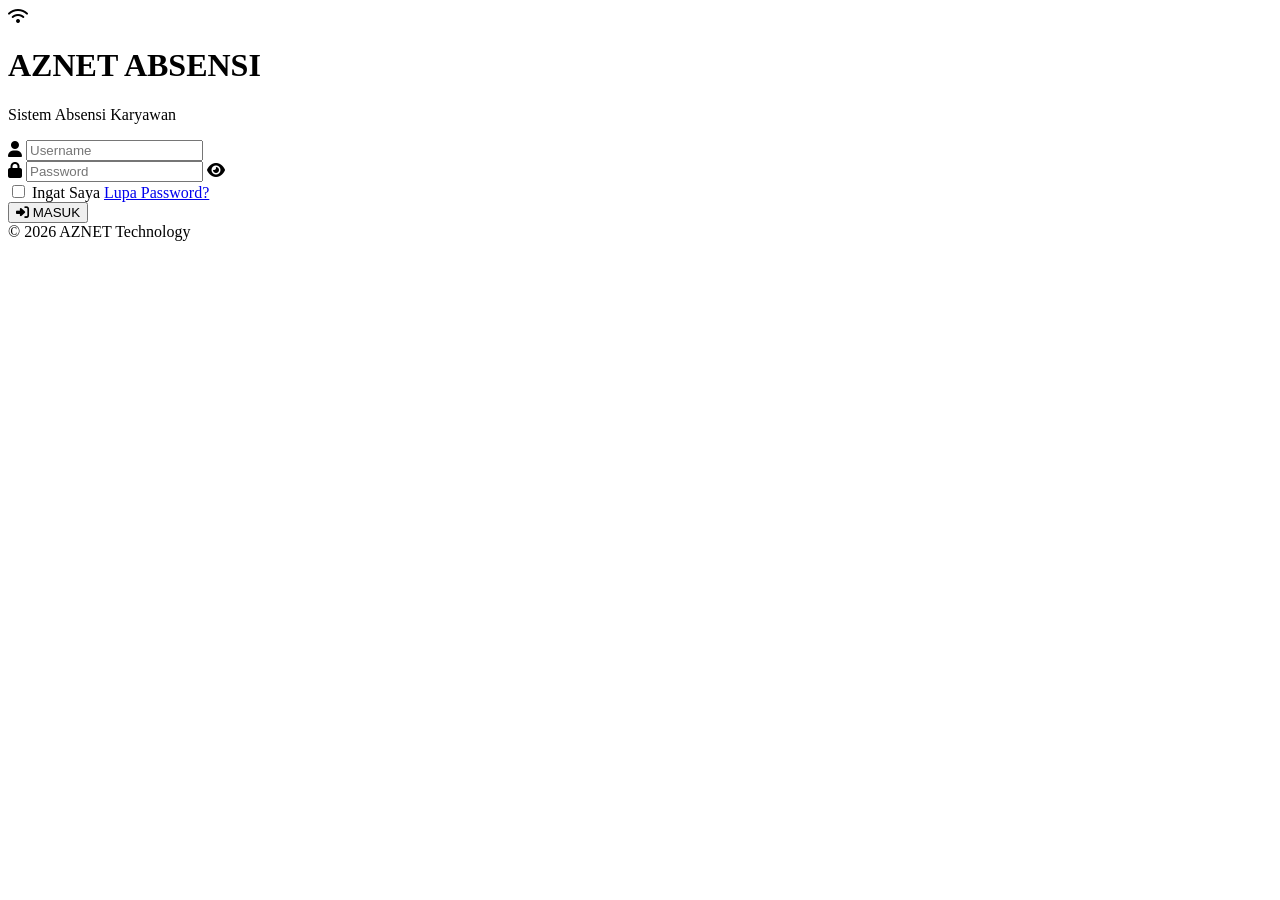
==== index.html @ b1b12ce6 "Add files via upload" ====
<!DOCTYPE html>
<html lang="id">

<head>
    <meta charset="UTF-8">
    <meta name="viewport" content="width=device-width, initial-scale=1.0">
    <title>AZNET Absensi</title>

    <link rel="stylesheet" href="css/style.css">

    <link rel="stylesheet"
        href="https://cdnjs.cloudflare.com/ajax/libs/font-awesome/6.7.2/css/all.min.css">
</head>

<body>

    <div class="login-box">

        <div class="logo">
            <i class="fa-solid fa-wifi"></i>
        </div>

        <h1>AZNET ABSENSI</h1>

        <p class="subtitle">
            Sistem Absensi Karyawan
        </p>

        <!-- Username -->
        <div class="input-box">

            <i class="fa-solid fa-user"></i>

            <input
                type="text"
                id="username"
                placeholder="Username">

        </div>

        <!-- Password -->
        <div class="input-box">

            <i class="fa-solid fa-lock"></i>

            <input
                type="password"
                id="password"
                placeholder="Password">

            <span id="lihatPassword">
                <i class="fa-solid fa-eye"></i>
            </span>

        </div>

        <div class="opsi">

            <label>

                <input type="checkbox">

                Ingat Saya

            </label>

            <a href="#">Lupa Password?</a>

        </div>

        <button id="loginBtn">

            <i class="fa-solid fa-right-to-bracket"></i>

            MASUK

        </button>

        <div class="footer">

            © 2026 AZNET Technology

        </div>

    </div>

    <script src="js/script.js"></script>

</body>

</html>
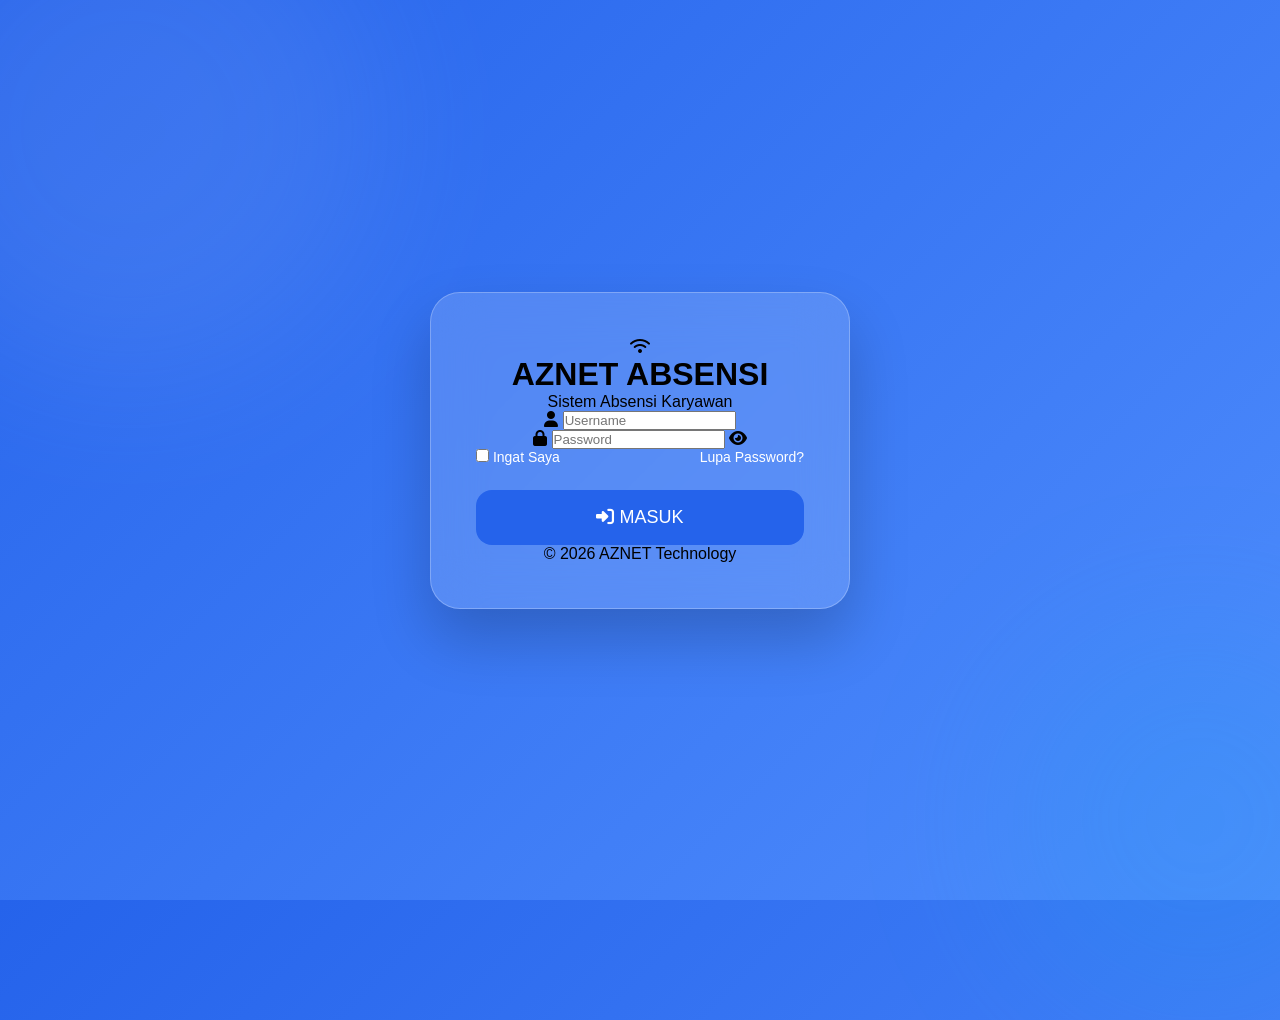
==== commit e4144544: "Update index.html" ====
--- a/index.html
+++ b/index.html
@@ -6,7 +6,7 @@
     <meta name="viewport" content="width=device-width, initial-scale=1.0">
     <title>AZNET Absensi</title>
 
-    <link rel="stylesheet" href="css/style.css">
+    <link rel="stylesheet" href="login.css">
 
     <link rel="stylesheet"
         href="https://cdnjs.cloudflare.com/ajax/libs/font-awesome/6.7.2/css/all.min.css">
@@ -88,4 +88,4 @@
 
 </body>
 
-</html>+</html>
--- a/login.css
+++ b/login.css
@@ -0,0 +1,324 @@
+*{
+margin:0;
+padding:0;
+box-sizing:border-box;
+font-family:Poppins,sans-serif;
+}
+
+body{
+
+    margin:0;
+    height:100vh;
+
+    display:flex;
+    justify-content:center;
+    align-items:center;
+
+    background:linear-gradient(135deg,#2563eb,#4f8dfd);
+
+    font-family:Segoe UI,sans-serif;
+
+    overflow:hidden;
+
+}
+
+/* Blur Background */
+
+body::before{
+
+    content:"";
+
+    position:absolute;
+
+    width:500px;
+    height:500px;
+
+    background:#fff;
+
+    opacity:.08;
+
+    border-radius:50%;
+
+    top:-120px;
+    left:-120px;
+
+    filter:blur(80px);
+
+}
+
+body::after{
+
+    content:"";
+
+    position:absolute;
+
+    width:400px;
+    height:400px;
+
+    background:#0ea5e9;
+
+    opacity:.15;
+
+    border-radius:50%;
+
+    bottom:-120px;
+    right:-120px;
+
+    filter:blur(80px);
+
+}
+
+.login-box{
+
+    width:420px;
+
+    padding:45px;
+
+    border-radius:30px;
+
+    backdrop-filter:blur(25px);
+
+    background:rgba(255,255,255,.15);
+
+    border:1px solid rgba(255,255,255,.25);
+
+    box-shadow:0 30px 60px rgba(0,0,0,.2);
+
+    text-align:center;
+
+    position:relative;
+
+    z-index:2;
+
+}
+
+.logo-circle{
+
+    width:90px;
+    height:90px;
+
+    border-radius:50%;
+
+    background:white;
+
+    color:#2563eb;
+
+    margin:auto;
+
+    display:flex;
+    justify-content:center;
+    align-items:center;
+
+    font-size:40px;
+
+    margin-bottom:15px;
+
+}
+
+.logo h1{
+
+    color:white;
+
+    font-size:48px;
+
+    margin:0;
+
+}
+
+.logo p{
+
+    color:#eef;
+
+    margin-bottom:35px;
+
+}
+
+.input-group{
+
+    position:relative;
+
+    margin-bottom:20px;
+
+}
+
+.input-group input{
+
+    width:100%;
+
+    box-sizing:border-box;
+
+    padding:17px 50px;
+
+    border:none;
+
+    border-radius:16px;
+
+    font-size:16px;
+
+    transition:.3s;
+
+}
+
+.input-group input:focus{
+
+    outline:none;
+
+    transform:scale(1.02);
+
+    box-shadow:0 0 15px rgba(255,255,255,.5);
+
+}
+
+.input-group>i{
+
+    position:absolute;
+
+    left:18px;
+
+    top:18px;
+
+    color:#2563eb;
+
+}
+
+.lihat-password{
+
+    position:absolute;
+
+    right:15px;
+
+    top:12px;
+
+    border:none;
+
+    background:none;
+
+    cursor:pointer;
+
+    font-size:20px;
+
+    color:#2563eb;
+
+}
+
+.opsi{
+
+    display:flex;
+
+    justify-content:space-between;
+
+    color:white;
+
+    font-size:14px;
+
+    margin-bottom:25px;
+
+}
+
+.opsi a{
+
+    color:white;
+
+    text-decoration:none;
+
+}
+
+#loginBtn{
+
+    width:100%;
+
+    padding:17px;
+
+    border:none;
+
+    border-radius:16px;
+
+    background:#2563eb;
+
+    color:white;
+
+    font-size:18px;
+
+    cursor:pointer;
+
+    transition:.3s;
+
+}
+
+#loginBtn:hover{
+
+    transform:translateY(-3px);
+
+    background:#1d4ed8;
+
+    box-shadow:0 12px 25px rgba(0,0,0,.3);
+
+}
+
+.copyright{
+
+    margin-top:25px;
+
+    color:#eef;
+
+    font-size:13px;
+
+}
+/* ===========================
+   TOAST
+=========================== */
+
+.toast{
+
+    position:fixed;
+
+    top:30px;
+    right:30px;
+
+    min-width:300px;
+
+    padding:16px 22px;
+
+    border-radius:14px;
+
+    color:white;
+
+    font-weight:600;
+
+    transform:translateX(400px);
+
+    opacity:0;
+
+    transition:.4s;
+
+    z-index:9999;
+
+    box-shadow:0 15px 35px rgba(0,0,0,.25);
+
+}
+
+.toast.show{
+
+    transform:translateX(0);
+
+    opacity:1;
+
+}
+
+.toast.success{
+
+    background:#16a34a;
+
+}
+
+.toast.error{
+
+    background:#dc2626;
+
+}
+
+.toast.info{
+
+    background:#2563eb;
+
+}
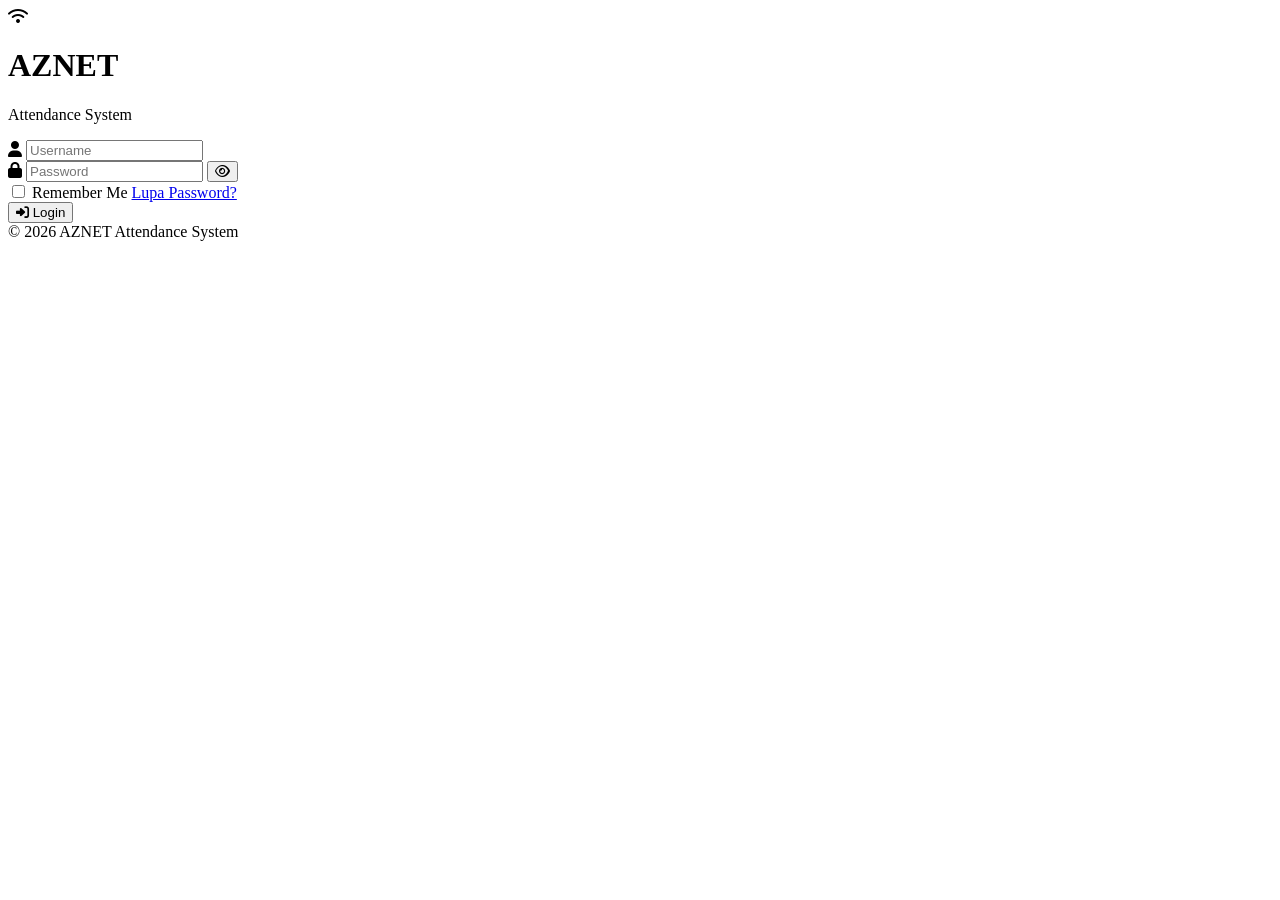
==== commit a417ac6a: "Update index.html" ====
--- a/index.html
+++ b/index.html
@@ -84,7 +84,7 @@
 
     </div>
 
-    <script src="js/script.js"></script>
+    <script src="auth.js"></script>
 
 </body>
 
